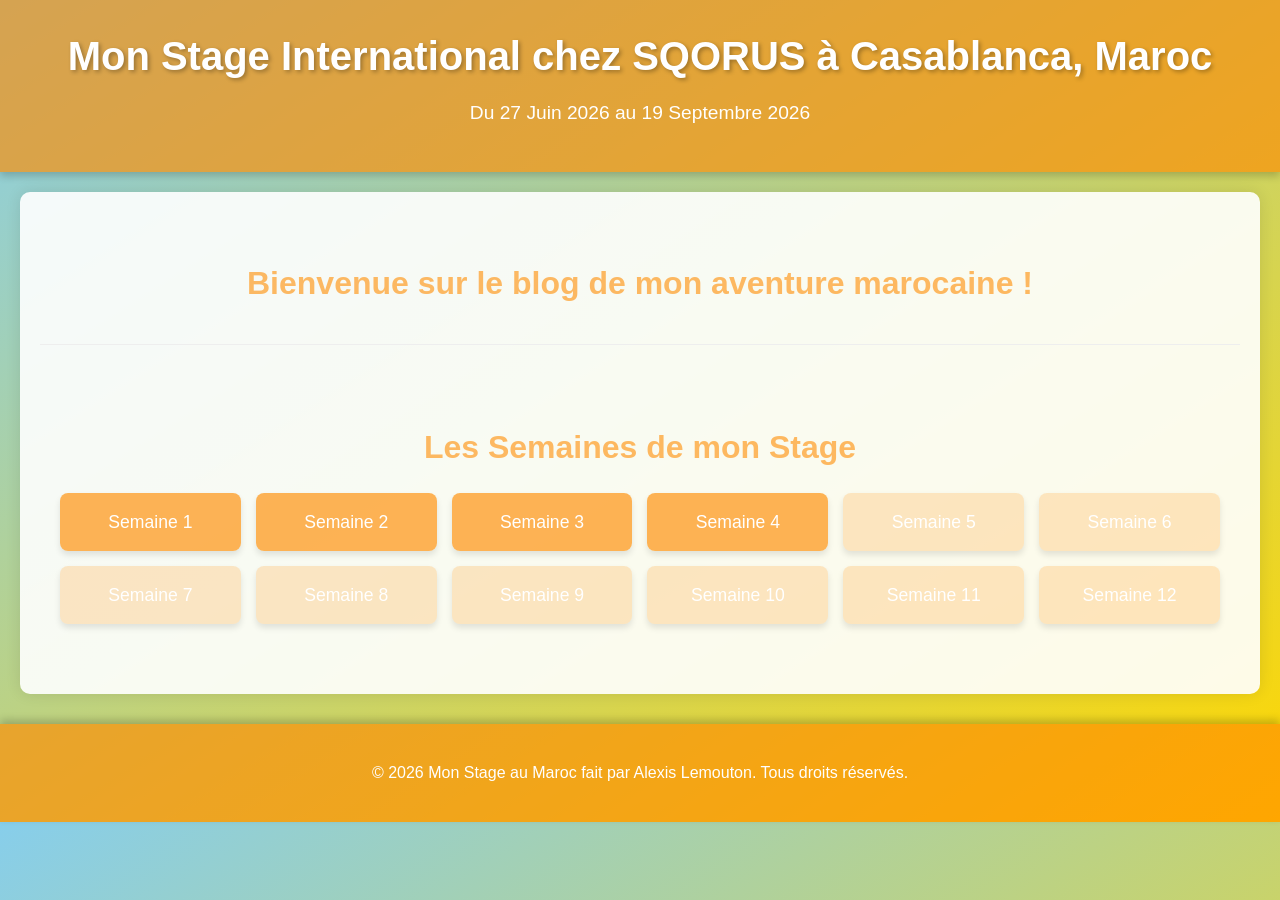
==== index.html @ 945cac25 "semaine4" ====
<!DOCTYPE html>
<html lang="fr">
<head>
    <meta charset="UTF-8">
    <meta name="viewport" content="width=device-width, initial-scale=1.0">
    <title>Mon Stage au Maroc - SQORUS Casablanca</title>
    <link rel="stylesheet" href="style.css">
</head>
<body>
<header>
    <h1>Mon Stage International chez SQORUS à Casablanca, Maroc</h1>
    <p>Du 27 Juin 2026 au 19 Septembre 2026</p>
</header>

<main>
    <section class="presentation">
        <h2>Bienvenue sur le blog de mon aventure marocaine !</h2>
    </section>

    <section class="weeks-navigation">
        <h2>Les Semaines de mon Stage</h2>
        <div class="buttons-container">
            <a href="semaine1.html" class="week-button">Semaine 1</a>
            <a href="semaine2.html" class="week-button">Semaine 2</a>
            <a href="semaine3.html" class="week-button">Semaine 3</a>
            <a href="semaine4.html" class="week-button">Semaine 4</a>
            <a href="semaine5.html" class="week-button_underconstruct">Semaine 5</a>
            <a href="semaine6.html" class="week-button_underconstruct">Semaine 6</a>
            <a href="semaine7.html" class="week-button_underconstruct">Semaine 7</a>
            <a href="semaine8.html" class="week-button_underconstruct">Semaine 8</a>
            <a href="semaine9.html" class="week-button_underconstruct">Semaine 9</a>
            <a href="semaine10.html" class="week-button_underconstruct">Semaine 10</a>
            <a href="semaine11.html" class="week-button_underconstruct">Semaine 11</a>
            <a href="semaine12.html" class="week-button_underconstruct">Semaine 12</a>
        </div>
    </section>
</main>

<footer>
    <p>&copy; 2026 Mon Stage au Maroc fait par Alexis Lemouton. Tous droits réservés.</p>
</footer>

<script src="script.js"></script>
</body>
</html>
---- style.css ----
/* General Body Styles */
body {
    font-family: 'Nunito', sans-serif;
    margin: 0;
    padding: 0;
    background: linear-gradient(to bottom right, #87CEEB, #FFD700); /* Sky blue to Gold for a summer feel */
    color: #333;
    line-height: 1.6;
}

/* Header Styles */
header {
    background-color: rgb(255 140 0 / 0.65); /* Darker orange for header */
    color: white;
    padding: 1.5em 0;
    text-align: center;
    box-shadow: 0 4px 8px rgba(0, 0, 0, 0.2);
}

header h1 {
    margin: 0;
    font-size: 2.5em;
    text-shadow: 2px 2px 4px rgba(0, 0, 0, 0.3);
}

header p {
    font-size: 1.2em;
    margin-top: 0.5em;
}

/* Main Content Area */
main {
    padding: 20px;
    max-width: 1200px;
    margin: 20px auto;
    background-color: rgba(255, 255, 255, 0.9); /* Slightly transparent white background */
    border-radius: 10px;
    box-shadow: 0 0 15px rgba(0, 0, 0, 0.1);
}

/* Section Styling */
section {
    margin-bottom: 30px;
    padding: 20px;
    border-bottom: 1px solid #eee;
}

section:last-child {
    border-bottom: none;
}

section h2 {
    color: rgb(255 140 0 / 0.6);  /* Orange for section titles */
    font-size: 2em;
    margin-bottom: 15px;
    text-align: center;
}

/* Presentation Section */
.presentation p {
    text-align: center;
    font-size: 1.1em;
    max-width: 800px;
    margin: 0 auto;
}

/* Weeks Navigation Section */
.weeks-navigation .buttons-container {
    display: grid;
    grid-template-columns: repeat(auto-fit, minmax(180px, 1fr));
    gap: 15px;
    justify-content: center;
    margin-top: 20px;
}

.week-button {
    display: block;
    padding: 15px 20px;
    background-color: rgb(255 140 0 / 0.65); ; /* Orange for buttons */
    color: white;
    text-align: center;
    text-decoration: none;
    border-radius: 8px;
    font-size: 1.1em;
    transition: background-color 0.3s ease, transform 0.2s ease;
    box-shadow: 0 4px 6px rgba(0, 0, 0, 0.1);
}

.week-button_underconstruct {
    display: block;
    padding: 15px 20px;
    background-color: rgb(255 140 0 / 0.20); ; /* Orange for buttons */
    color: white;
    text-align: center;
    text-decoration: none;
    border-radius: 8px;
    font-size: 1.1em;
    transition: background-color 0.3s ease, transform 0.2s ease;
    box-shadow: 0 4px 6px rgba(0, 0, 0, 0.1);
}

.week-button:hover {
    background-color: #FF6347; /* Tomato red on hover */
    transform: translateY(-3px);
    box-shadow: 0 6px 10px rgba(0, 0, 0, 0.15);
}

/* Footer Styles */
footer {
    text-align: center;
    padding: 20px;
    margin-top: 30px;
    background-color: rgb(255 140 0 / 0.65); ; /* Darker orange for footer */
    color: white;
    box-shadow: 0 -4px 8px rgba(0, 0, 0, 0.2);
}

/* Carousel Styles */
.carousel-section {
    text-align: center;
}

.image-carousel {
    position: relative;
    width: 30%; /* Adjust as needed */
    max-width: 700px;
    margin: 20px auto;
    border: 5px solid #FFA500;
    border-radius: 10px;
    overflow: hidden;
    box-shadow: 0 4px 15px rgba(0, 0, 0, 0.2);
}

.carousel-item img {
    width: 100%;
    height: auto;
    display: block;
    border-radius: 5px;
}

.carousel-controls {
    position: absolute;
    top: 50%;
    width: 100%;
    display: flex;
    justify-content: space-between;
    transform: translateY(-50%);
    padding: 0 10px;
    box-sizing: border-box;
}

.carousel-controls button {
    background-color: rgba(255, 165, 0, 0.7); /* Semi-transparent orange */
    color: white;
    border: none;
    padding: 10px 15px;
    font-size: 1.5em;
    cursor: pointer;
    border-radius: 5px;
    transition: background-color 0.3s ease;
}

.carousel-controls button:hover {
    background-color: rgba(255, 99, 71, 0.9); /* Semi-transparent tomato red */
}

/* Navigation Links (Previous/Next Week) */
.navigation-links {
    display: flex;
    justify-content: space-between;
    margin-top: 30px;
    padding: 0 20px;
}

.navigation-links .week-button {
    flex-grow: 1;
    margin: 0 10px;
}


/* Responsive Design */
@media (max-width: 768px) {
    header h1 {
        font-size: 1.8em;
    }

    section h2 {
        font-size: 1.5em;
    }

    .weeks-navigation .buttons-container {
        grid-template-columns: repeat(auto-fit, minmax(140px, 1fr));
    }

    .image-carousel {
        width: 95%;
    }
}

@media (max-width: 480px) {
    header h1 {
        font-size: 1.5em;
    }

    .weeks-navigation .buttons-container {
        grid-template-columns: 1fr; /* Stack buttons on small screens */
    }

    .navigation-links {
        flex-direction: column;
    }

    .navigation-links .week-button {
        margin-bottom: 10px;
    }
}
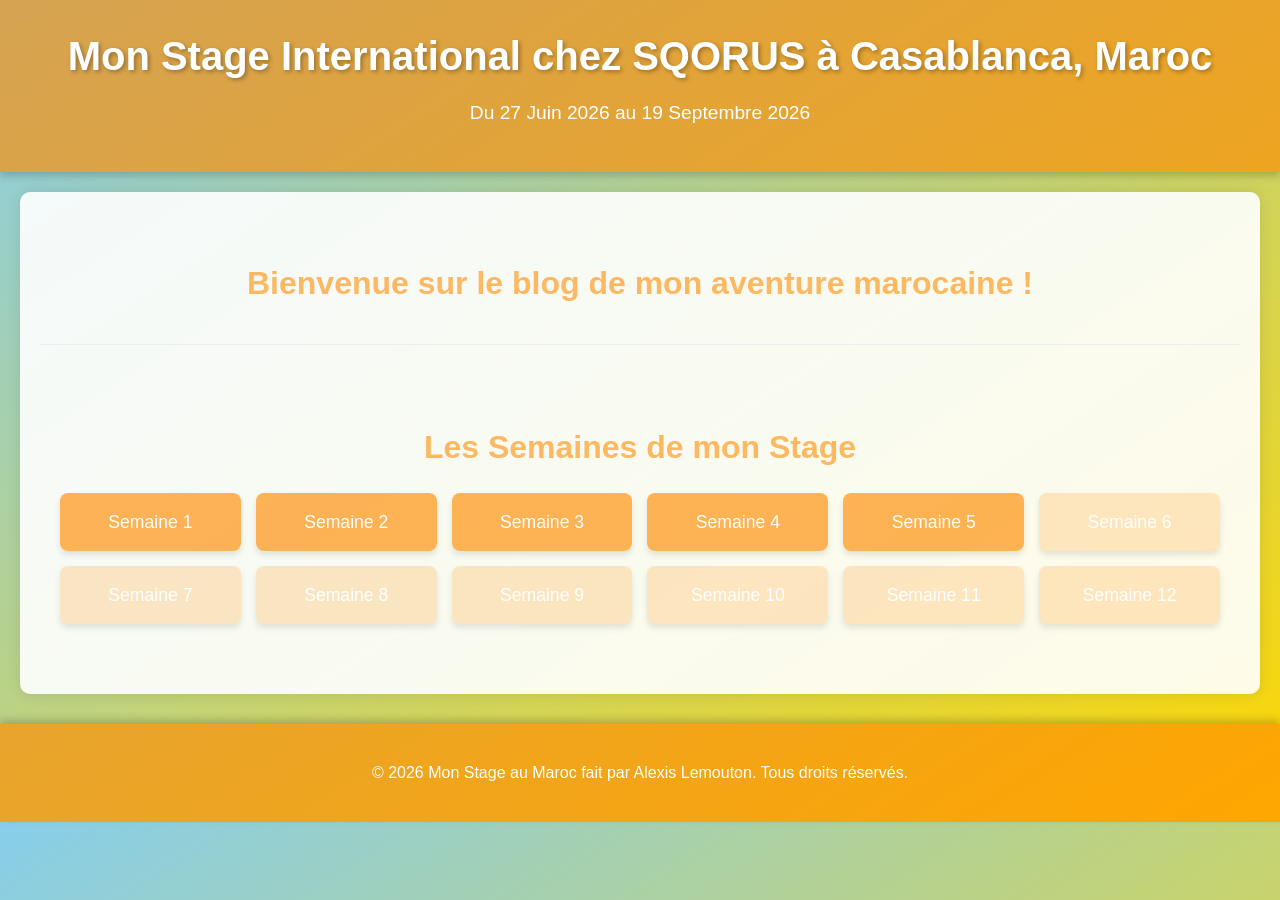
==== commit 9f994e35: "semaine5" ====
--- a/index.html
+++ b/index.html
@@ -24,7 +24,7 @@
             <a href="semaine2.html" class="week-button">Semaine 2</a>
             <a href="semaine3.html" class="week-button">Semaine 3</a>
             <a href="semaine4.html" class="week-button">Semaine 4</a>
-            <a href="semaine5.html" class="week-button_underconstruct">Semaine 5</a>
+            <a href="semaine5.html" class="week-button">Semaine 5</a>
             <a href="semaine6.html" class="week-button_underconstruct">Semaine 6</a>
             <a href="semaine7.html" class="week-button_underconstruct">Semaine 7</a>
             <a href="semaine8.html" class="week-button_underconstruct">Semaine 8</a>
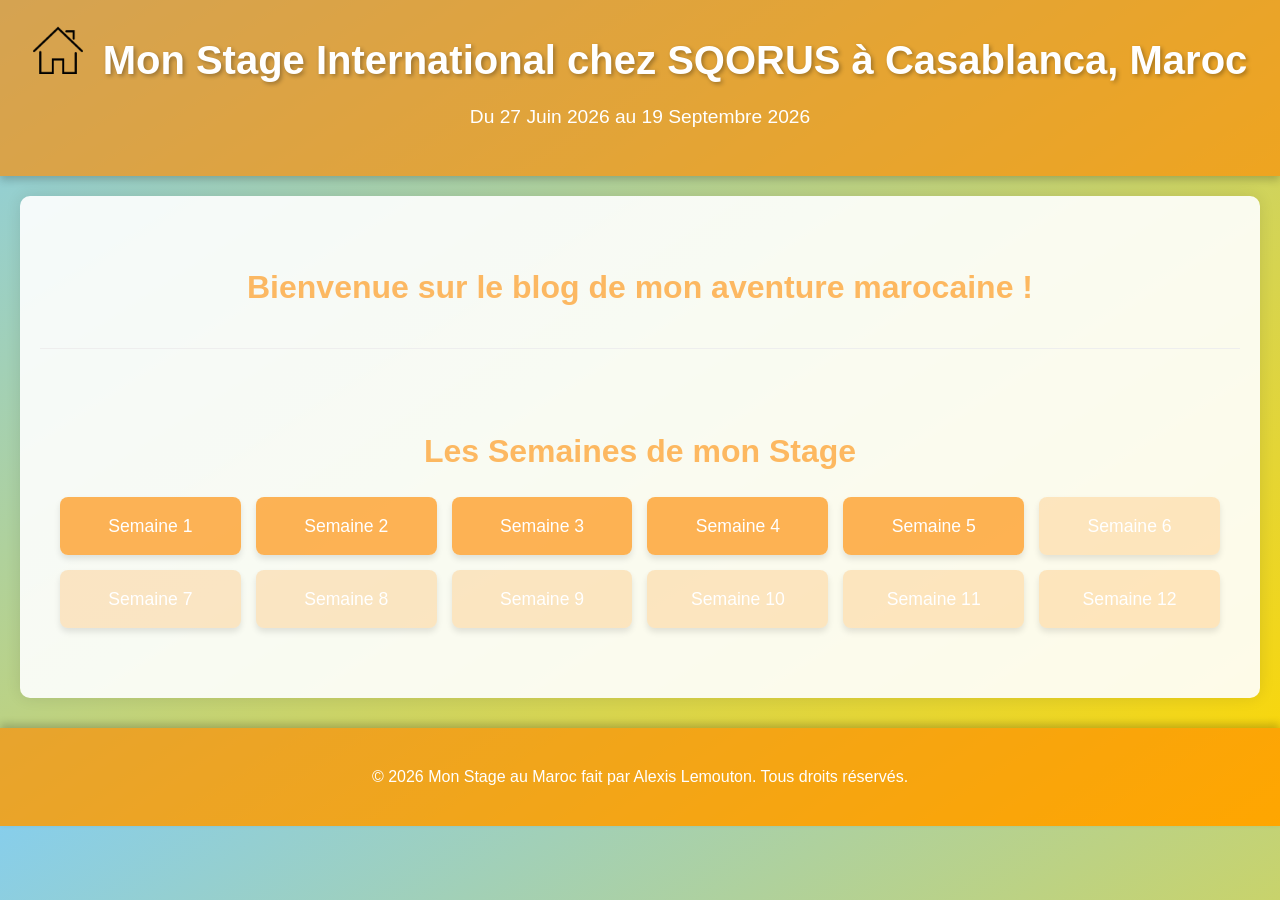
==== commit 26d9fd41: "home.png" ====
--- a/index.html
+++ b/index.html
@@ -8,7 +8,7 @@
 </head>
 <body>
 <header>
-    <h1>Mon Stage International chez SQORUS à Casablanca, Maroc</h1>
+    <h1><a href="index.html"><img src="home.png" alt="Accueil" style="width: 50px; height: 50px; text-decoration: none; margin-right: 20px"></a>Mon Stage International chez SQORUS à Casablanca, Maroc</h1>
     <p>Du 27 Juin 2026 au 19 Septembre 2026</p>
 </header>
 
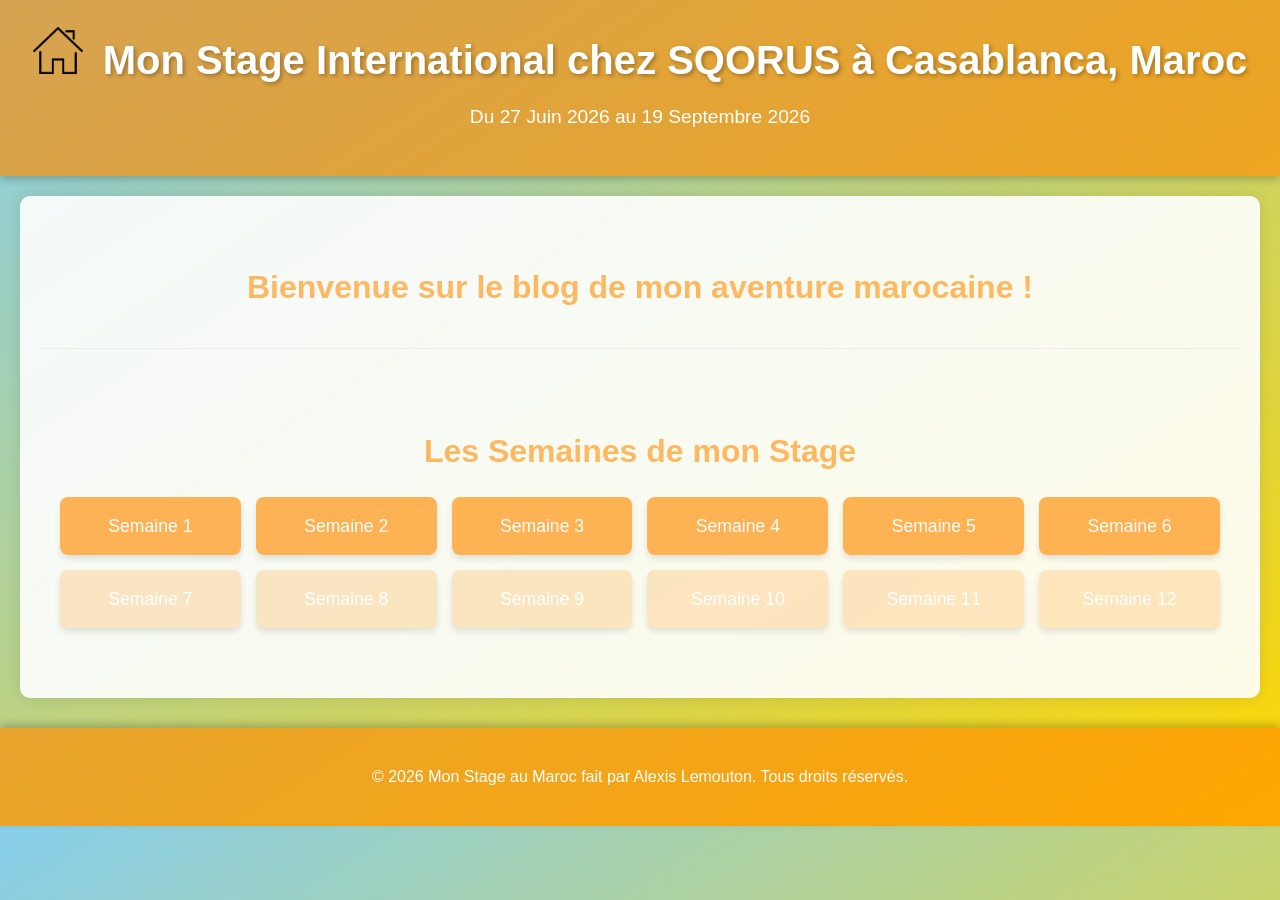
==== commit a2027079: "semaine6" ====
--- a/index.html
+++ b/index.html
@@ -25,7 +25,7 @@
             <a href="semaine3.html" class="week-button">Semaine 3</a>
             <a href="semaine4.html" class="week-button">Semaine 4</a>
             <a href="semaine5.html" class="week-button">Semaine 5</a>
-            <a href="semaine6.html" class="week-button_underconstruct">Semaine 6</a>
+            <a href="semaine6.html" class="week-button">Semaine 6</a>
             <a href="semaine7.html" class="week-button_underconstruct">Semaine 7</a>
             <a href="semaine8.html" class="week-button_underconstruct">Semaine 8</a>
             <a href="semaine9.html" class="week-button_underconstruct">Semaine 9</a>
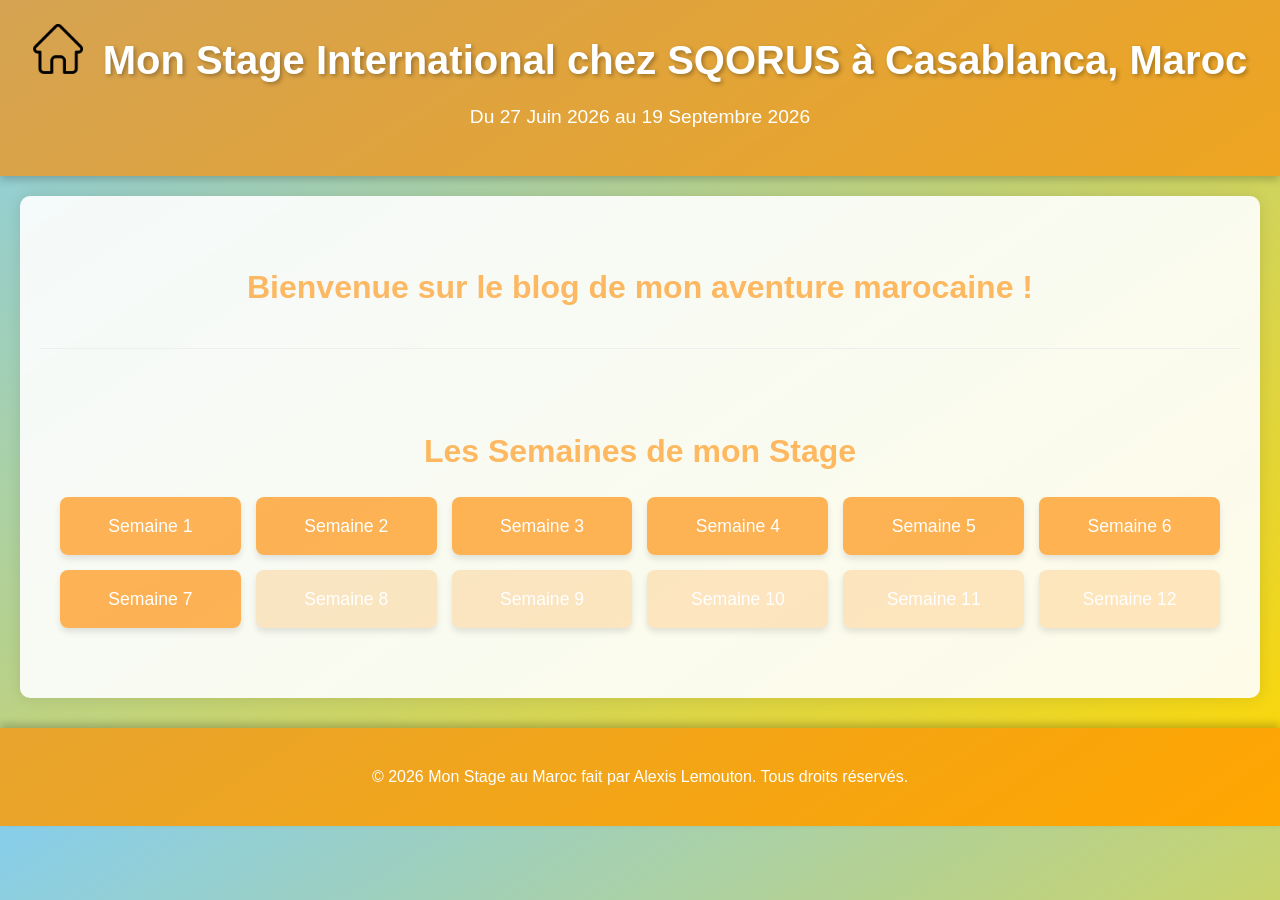
==== commit 9bcdedfe: "semaine7" ====
--- a/index.html
+++ b/index.html
@@ -26,7 +26,7 @@
             <a href="semaine4.html" class="week-button">Semaine 4</a>
             <a href="semaine5.html" class="week-button">Semaine 5</a>
             <a href="semaine6.html" class="week-button">Semaine 6</a>
-            <a href="semaine7.html" class="week-button_underconstruct">Semaine 7</a>
+            <a href="semaine7.html" class="week-button">Semaine 7</a>
             <a href="semaine8.html" class="week-button_underconstruct">Semaine 8</a>
             <a href="semaine9.html" class="week-button_underconstruct">Semaine 9</a>
             <a href="semaine10.html" class="week-button_underconstruct">Semaine 10</a>
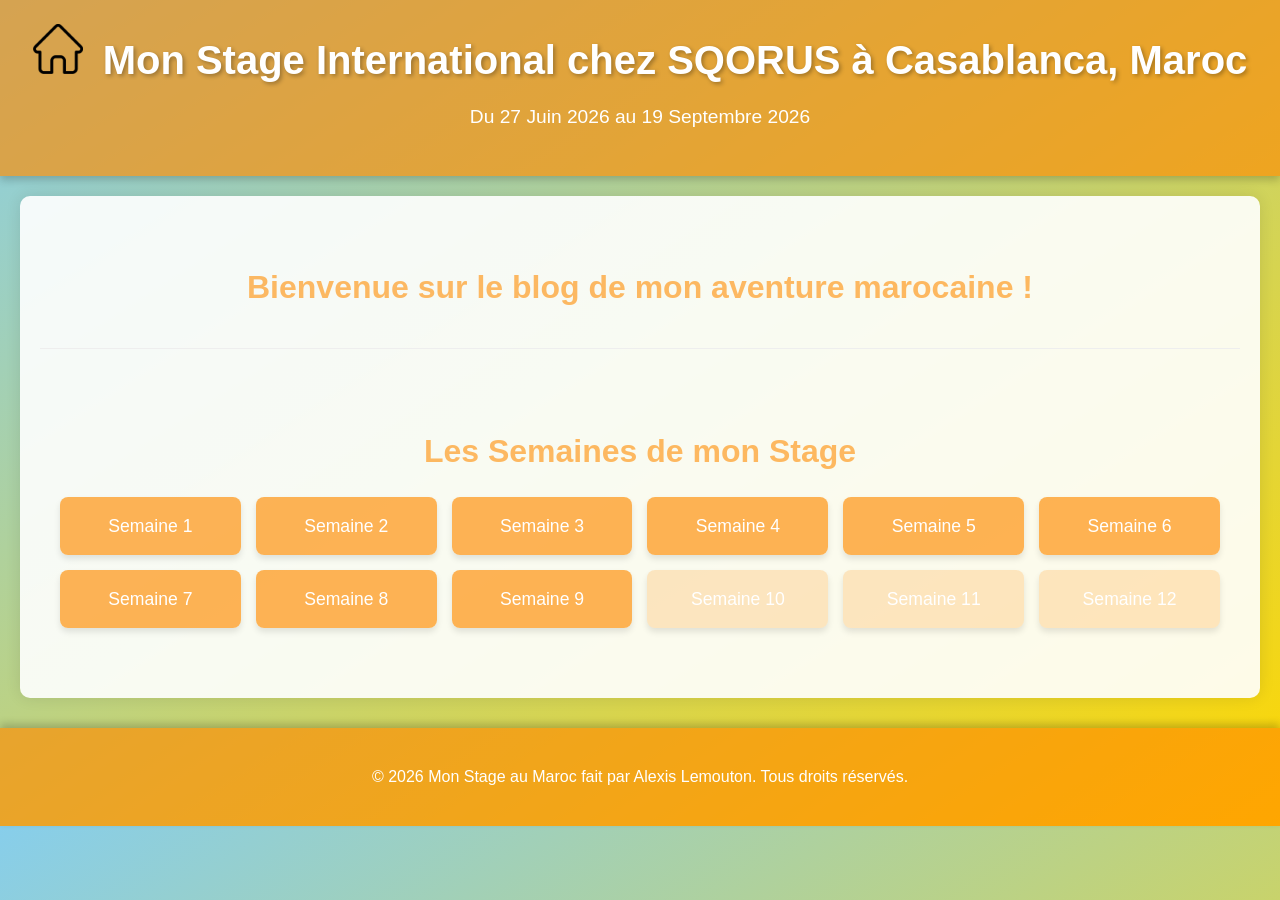
==== commit b9e03f27: "semaine8 et 9" ====
--- a/index.html
+++ b/index.html
@@ -27,8 +27,8 @@
             <a href="semaine5.html" class="week-button">Semaine 5</a>
             <a href="semaine6.html" class="week-button">Semaine 6</a>
             <a href="semaine7.html" class="week-button">Semaine 7</a>
-            <a href="semaine8.html" class="week-button_underconstruct">Semaine 8</a>
-            <a href="semaine9.html" class="week-button_underconstruct">Semaine 9</a>
+            <a href="semaine8.html" class="week-button">Semaine 8</a>
+            <a href="semaine9.html" class="week-button">Semaine 9</a>
             <a href="semaine10.html" class="week-button_underconstruct">Semaine 10</a>
             <a href="semaine11.html" class="week-button_underconstruct">Semaine 11</a>
             <a href="semaine12.html" class="week-button_underconstruct">Semaine 12</a>
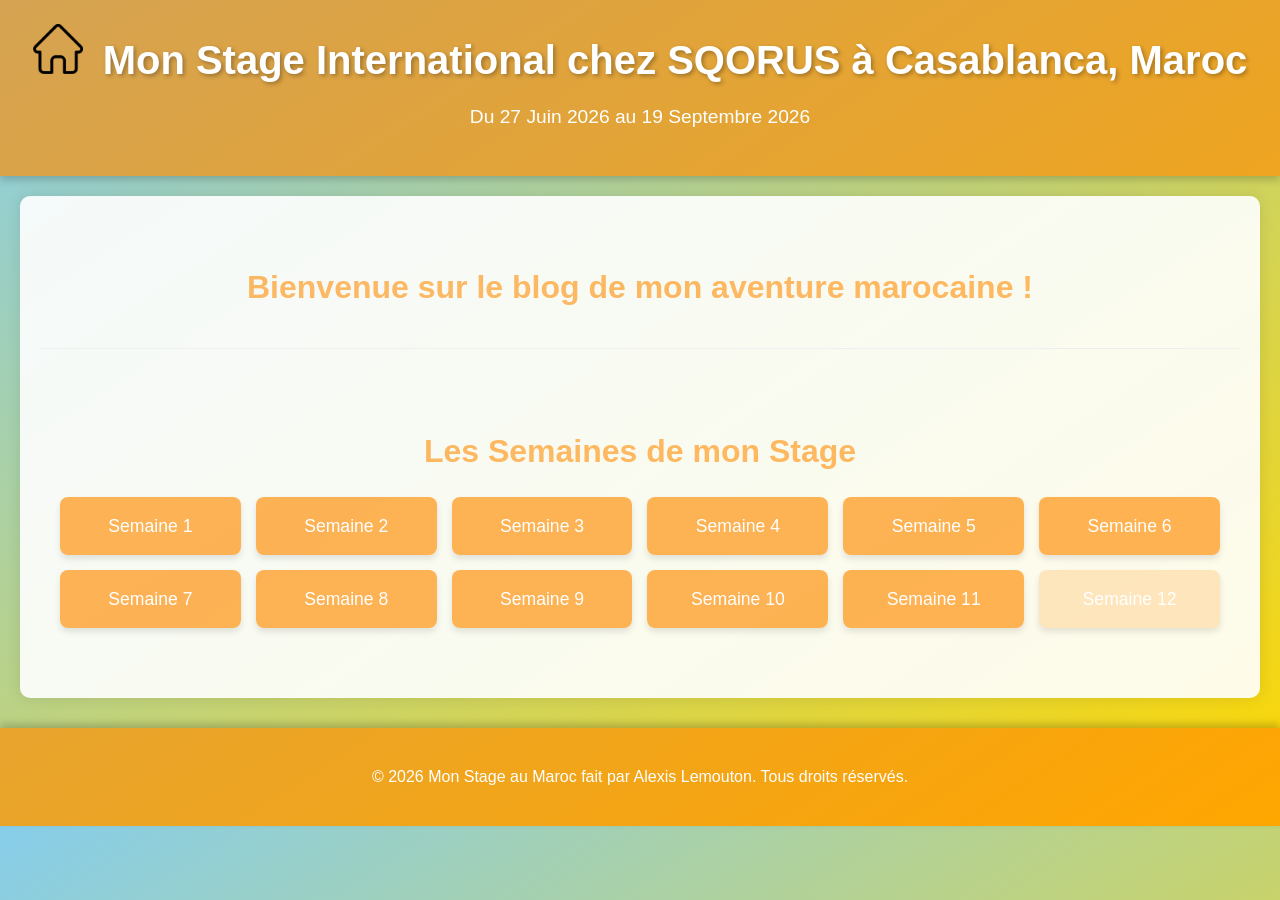
==== commit 982f6256: "semaine10" ====
--- a/index.html
+++ b/index.html
@@ -29,8 +29,8 @@
             <a href="semaine7.html" class="week-button">Semaine 7</a>
             <a href="semaine8.html" class="week-button">Semaine 8</a>
             <a href="semaine9.html" class="week-button">Semaine 9</a>
-            <a href="semaine10.html" class="week-button_underconstruct">Semaine 10</a>
-            <a href="semaine11.html" class="week-button_underconstruct">Semaine 11</a>
+            <a href="semaine10.html" class="week-button">Semaine 10</a>
+            <a href="semaine11.html" class="week-button">Semaine 11</a>
             <a href="semaine12.html" class="week-button_underconstruct">Semaine 12</a>
         </div>
     </section>
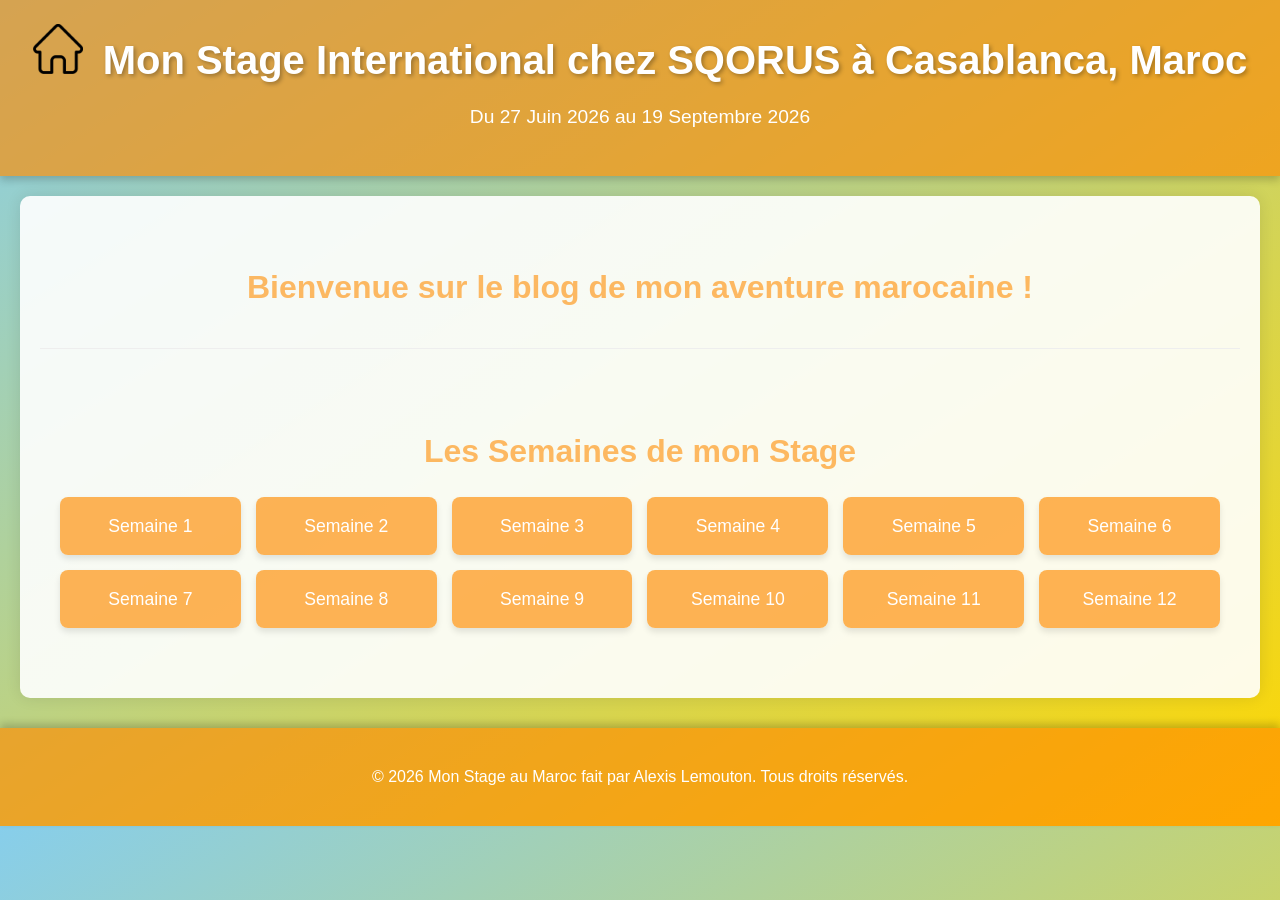
==== commit 2c2ca197: "semaine12 - fin" ====
--- a/index.html
+++ b/index.html
@@ -31,7 +31,7 @@
             <a href="semaine9.html" class="week-button">Semaine 9</a>
             <a href="semaine10.html" class="week-button">Semaine 10</a>
             <a href="semaine11.html" class="week-button">Semaine 11</a>
-            <a href="semaine12.html" class="week-button_underconstruct">Semaine 12</a>
+            <a href="semaine12.html" class="week-button">Semaine 12</a>
         </div>
     </section>
 </main>
